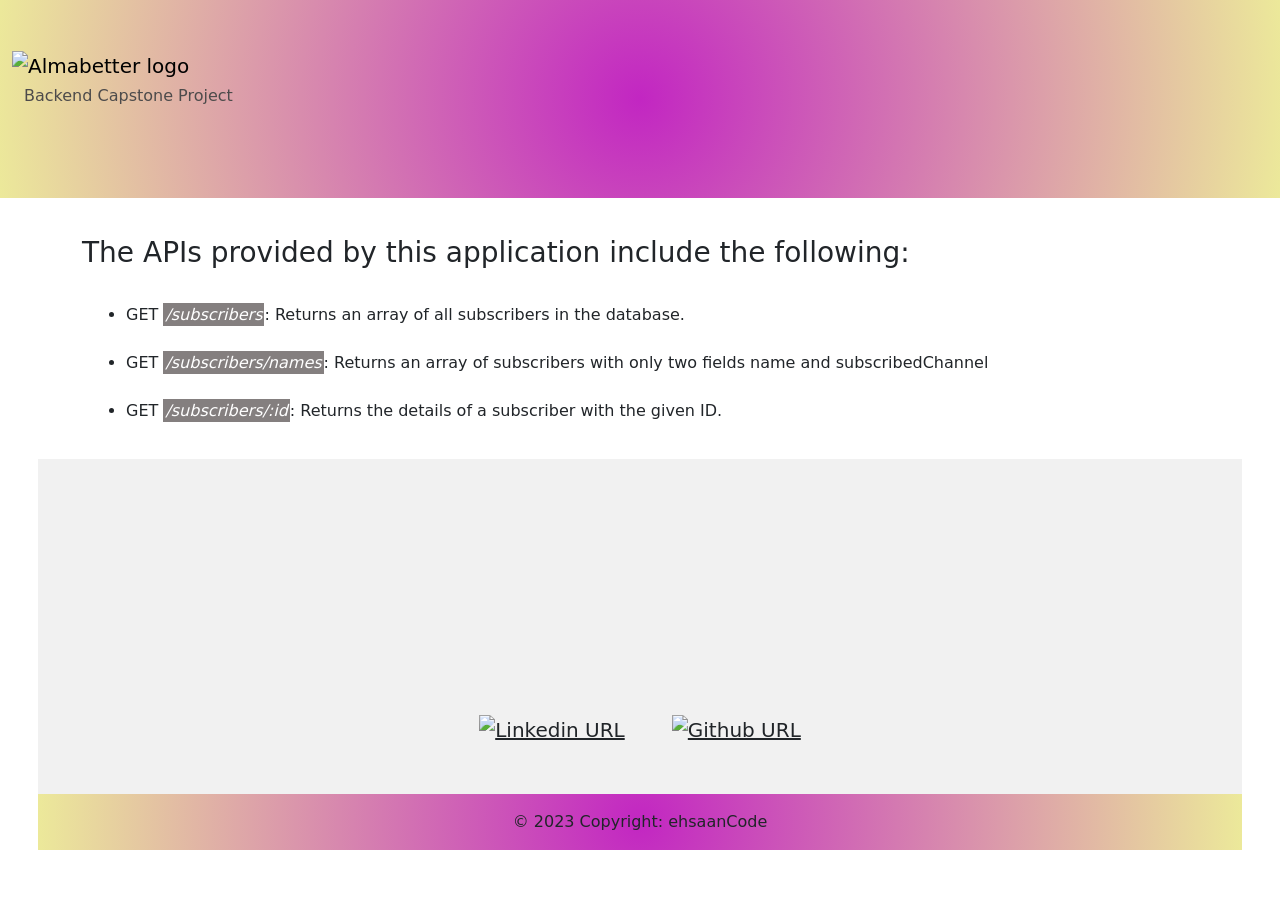
==== index.html @ 3f6bcb9b "Add files via upload" ====
<!DOCTYPE html>
<html lang="en">

<head>
    <link href="https://cdn.jsdelivr.net/npm/bootstrap@5.0.2/dist/css/bootstrap.min.css" rel="stylesheet"
        integrity="sha384-EVSTQN3/azprG1Anm3QDgpJLIm9Nao0Yz1ztcQTwFspd3yD65VohhpuuCOmLASjC" crossorigin="anonymous">
    <meta charset="UTF-8">
    <meta http-equiv="X-UA-Compatible" content="IE=edge">
    <meta name="viewport" content="width=device-width, initial-scale=1.0">
    <title>YouTube subscriber</title>
    <!-- <link rel="stylesheet" href="style.css"> -->
</head>

<body>
    <nav class="navbar navbar-light bg-light">
        <div class="container-fluid">
            <img class="navbar-brand" src="./download.png" alt="Almabetter logo">
            <div class="capstone container-fluid"  >
                <h6>Backend Capstone Project</h6>
            </div>
        </div>
    </nav>
    <div>

        <div class="container">
           
        <h3>The APIs provided by this application include the following:</h3>
        <div class="container">
            <ul>
                <li>GET <em>/subscribers</em>: Returns an array of all subscribers in the
                    database.</li><br>
                <li>GET <em>/subscribers/names</em>: Returns an array of subscribers with only two fields name and
                    subscribedChannel</li> <br>
                <li>GET <em>/subscribers/:id</em>: Returns the details of a subscriber with the given ID.</li>
            </ul>
        </div>
        
    </div>


    <style>
    .navbar, .footerlink {
    background-image: radial-gradient(circle, #c226c2 0%, #ece99a 100%);
}

div {
    margin: 3%;
}

.navbar-brand{
    height: 40px;
}
.capstone{
    
    margin-top: 0;
    margin-left: 0rem;
    color: rgb(77, 75, 75);
}

.logo{
    height: 20px;
    width: 20px;
}

a{
    text-decoration: none;
}

em {
    background-color: rgb(132, 127, 127);
    color: white;
    padding: 2px;
    cursor: pointer;
}


em:hover {
    background-image: radial-gradient(circle, #c226c2 0%, #ece99a 100%);
    color: black;
}


    </style>

<footer class="text-center text-white" style="background-color: #f1f1f1;">

    <div>
        <iframe class=" mt-5 mb-0 shadow-1-strong rounded"
            src="https://www.youtube.com/embed/WsaMgvBtzYo"
            title="Almabetter Backend capstone project" allowfullscreen="" data-gtm-yt-inspected-2340190_699="true"
            id="155694822" data-gtm-yt-inspected-5="true"></iframe>
    </div>
    <!-- Grid container -->
    <div class="container">
        <!-- Section: Social media -->
        <section class="">
            <!-- Linkedin -->
            <a class="btn btn-link btn-floating btn-lg text-dark m-1" href="https://www.linkedin.com/in/linked2ehsaan/" target="_blank" role="button" 
                data-mdb-ripple-color="dark"> 
                <img class="logo" src="./linkedin-svgrepo-com.svg" alt="Linkedin URL"></a>
            <!-- Github -->
            <a class="btn btn-link btn-floating btn-lg text-dark m-1" href="https://github.com/ehsaancode/" target="_blank" role="button"
                data-mdb-ripple-color="dark">
            <img class="logo" src="./github-svgrepo-com (1).svg" alt="Github URL"></a>
        </section>
        <!-- Section: Social media -->
    </div>

    <!-- Copyright -->
    <div class="footerlink container-fluid text-center text-dark p-3">
        © 2023 Copyright:
        <a class="text-dark"href="https://github.com/ehsaancode/">ehsaanCode</a>
    </div>
    <!-- Copyright -->
</footer>


</body>
</html>
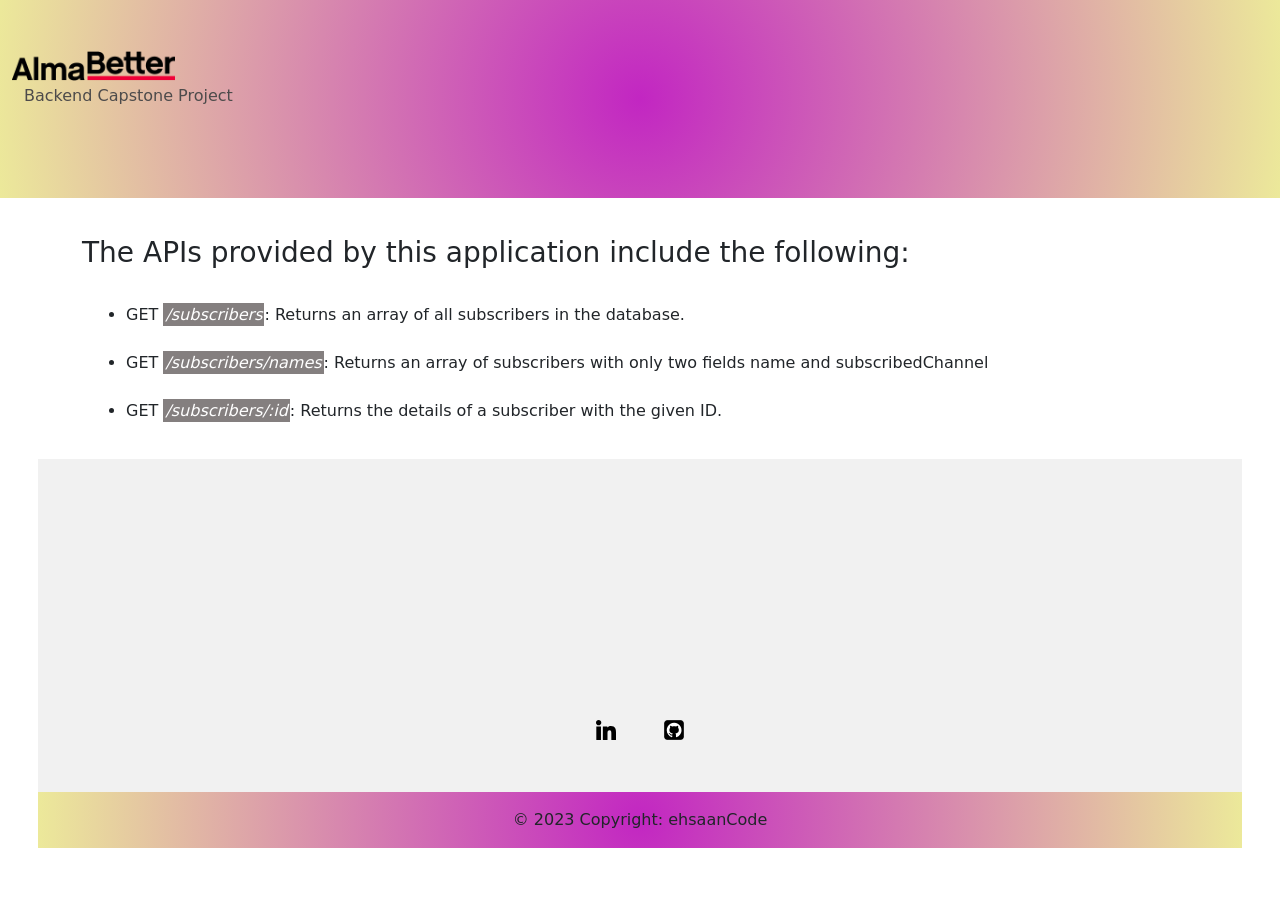
==== commit 161fe3c3: "fixed html" ====
--- a/index.html
+++ b/index.html
@@ -14,7 +14,7 @@
 <body>
     <nav class="navbar navbar-light bg-light">
         <div class="container-fluid">
-            <img class="navbar-brand" src="./download.png" alt="Almabetter logo">
+            <img class="navbar-brand" src="./public/download.png" alt="Almabetter logo">
             <div class="capstone container-fluid"  >
                 <h6>Backend Capstone Project</h6>
             </div>
@@ -97,11 +97,11 @@
             <!-- Linkedin -->
             <a class="btn btn-link btn-floating btn-lg text-dark m-1" href="https://www.linkedin.com/in/linked2ehsaan/" target="_blank" role="button" 
                 data-mdb-ripple-color="dark"> 
-                <img class="logo" src="./linkedin-svgrepo-com.svg" alt="Linkedin URL"></a>
+                <img class="logo" src="./public/linkedin-svgrepo-com.svg" alt="Linkedin URL"></a>
             <!-- Github -->
             <a class="btn btn-link btn-floating btn-lg text-dark m-1" href="https://github.com/ehsaancode/" target="_blank" role="button"
                 data-mdb-ripple-color="dark">
-            <img class="logo" src="./github-svgrepo-com (1).svg" alt="Github URL"></a>
+            <img class="logo" src="./public/github-svgrepo-com (1).svg" alt="Github URL"></a>
         </section>
         <!-- Section: Social media -->
     </div>
